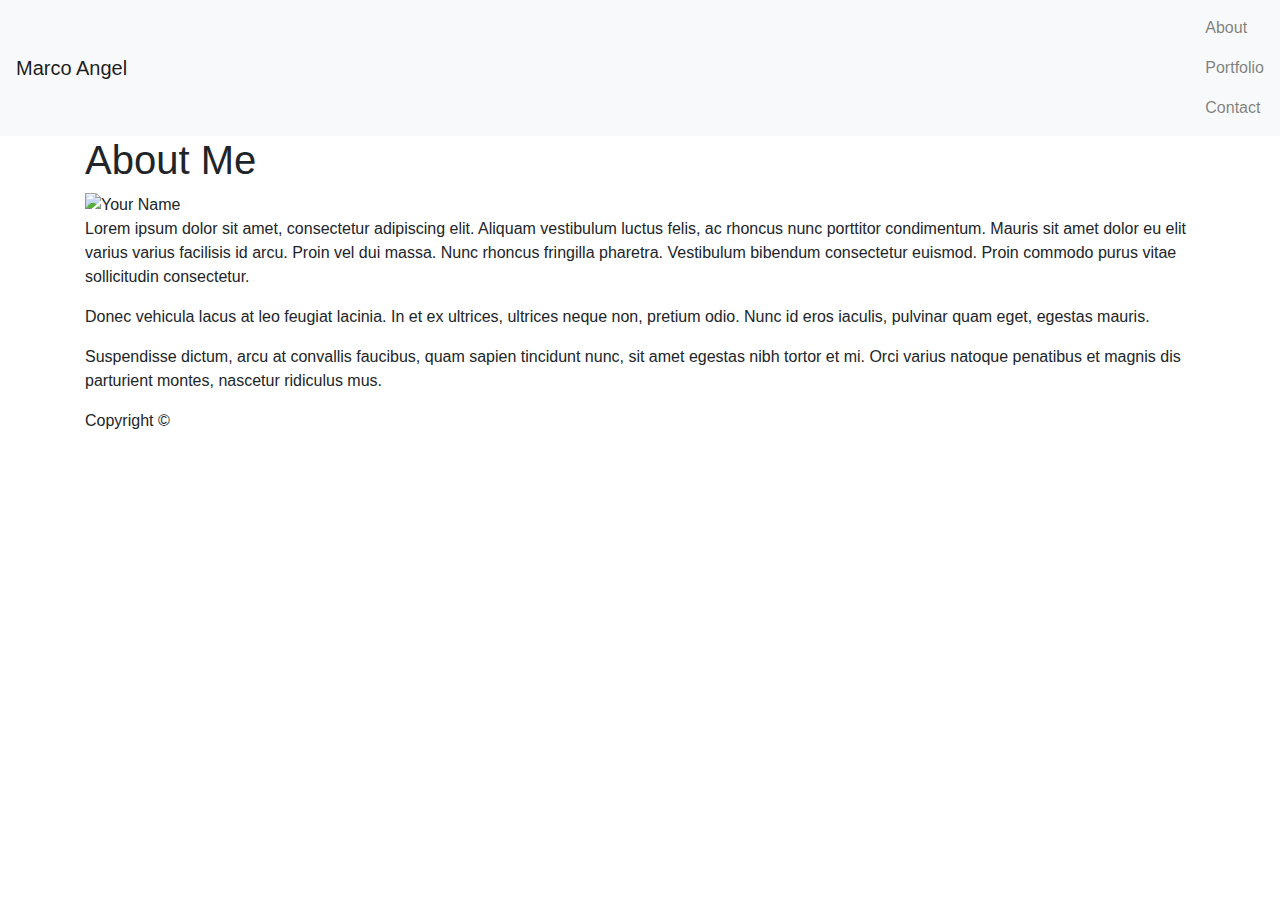
==== index.html @ bd888613 "Created a nav bar for the index, contact and portfolio html files" ====
<!doctype html>
<html lang="en-us">

<head>
  <meta charset="UTF-8">
  <title>About | Your Name</title>
  <link rel="stylesheet" type="text/css" href="assets/css/style.css">
  <link rel="stylesheet" href="https://stackpath.bootstrapcdn.com/bootstrap/4.3.1/css/bootstrap.min.css"
    integrity="sha384-ggOyR0iXCbMQv3Xipma34MD+dH/1fQ784/j6cY/iJTQUOhcWr7x9JvoRxT2MZw1T" crossorigin="anonymous">
  <script src="https://stackpath.bootstrapcdn.com/bootstrap/4.3.1/js/bootstrap.min.js"
    integrity="sha384-JjSmVgyd0p3pXB1rRibZUAYoIIy6OrQ6VrjIEaFf/nJGzIxFDsf4x0xIM+B07jRM"
    crossorigin="anonymous"></script>
</head>

<body>

  <header>
    <nav class="navbar navbar-light bg-light">
      <a href="index.html" class="navbar-brand">Marco Angel</a>

      <ul class="navbar-nav">
        <li>
          <a href="index.html" class="nav-link">About</a>
        </li>
        <li>
          <a href="portfolio.html" class="nav-link">Portfolio</a>
        </li>
        <li>
          <a href="contact.html" class="nav-link">Contact</a>
        </li>
      </ul>
    </nav>
    </div>
  </header>

  <div id="main-container" class="container">
    <section class="main-section">
      <h1>About Me</h1>

      <img src="assets/images/cat.jpg" class="auth-image" alt="Your Name">

      <p>Lorem ipsum dolor sit amet, consectetur adipiscing elit. Aliquam vestibulum luctus felis, ac rhoncus nunc
        porttitor condimentum. Mauris sit amet dolor eu elit varius varius facilisis id arcu. Proin vel dui massa. Nunc
        rhoncus fringilla pharetra. Vestibulum bibendum consectetur euismod. Proin commodo purus vitae sollicitudin
        consectetur.</p>

      <p>Donec vehicula lacus at leo feugiat lacinia. In et ex ultrices, ultrices neque non, pretium odio. Nunc id eros
        iaculis, pulvinar quam eget, egestas mauris.</p>

      <p>Suspendisse dictum, arcu at convallis faucibus, quam sapien tincidunt nunc, sit amet egestas nibh tortor et mi.
        Orci varius natoque penatibus et magnis dis parturient montes, nascetur ridiculus mus.</p>

    </section>

  </div>

  <footer>
    <div class="container">
      Copyright &copy;
    </div>
  </footer>
</body>

</html>
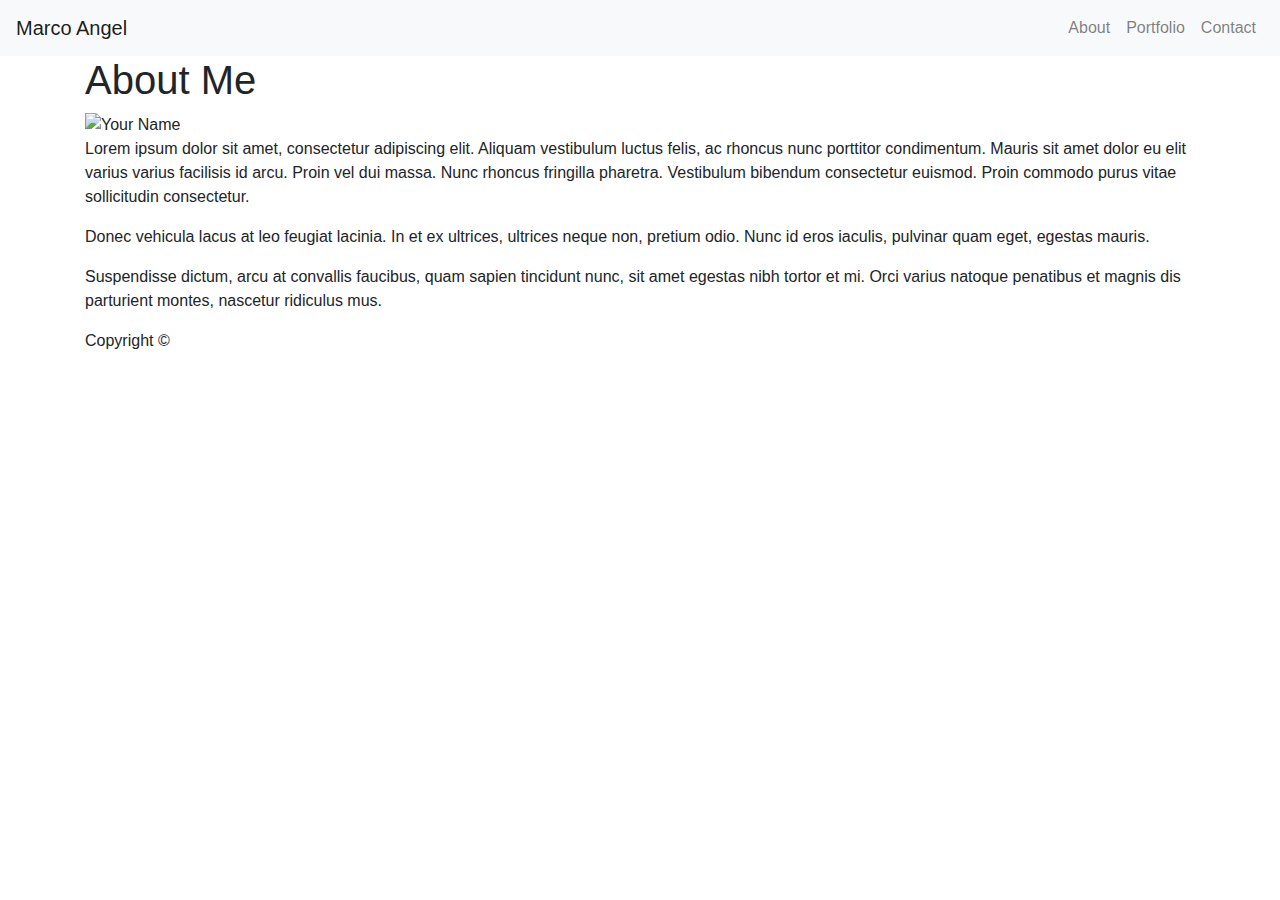
==== commit 16befe1e: "Linked the logo id class to the span element on the header and moved the nav links into a row instea" ====
--- a/index.html
+++ b/index.html
@@ -15,22 +15,22 @@
 <body>
 
   <header>
-    <nav class="navbar navbar-light bg-light">
-      <a href="index.html" class="navbar-brand">Marco Angel</a>
-
-      <ul class="navbar-nav">
-        <li>
-          <a href="index.html" class="nav-link">About</a>
-        </li>
-        <li>
-          <a href="portfolio.html" class="nav-link">Portfolio</a>
-        </li>
-        <li>
-          <a href="contact.html" class="nav-link">Contact</a>
-        </li>
-      </ul>
+    <nav class="navbar navbar-expand-lg navbar-light bg-light">
+      <a href="index.html" class="navbar-brand"><span id="logo">Marco Angel</span></a>
+      <div class="collapse navbar-collapse">
+        <ul class="navbar-nav ml-auto">
+          <li>
+            <a href="index.html" class="nav-link">About</a>
+          </li>
+          <li>
+            <a href="portfolio.html" class="nav-link">Portfolio</a>
+          </li>
+          <li>
+            <a href="contact.html" class="nav-link">Contact</a>
+          </li>
+        </ul>
+      </div>
     </nav>
-    </div>
   </header>
 
   <div id="main-container" class="container">
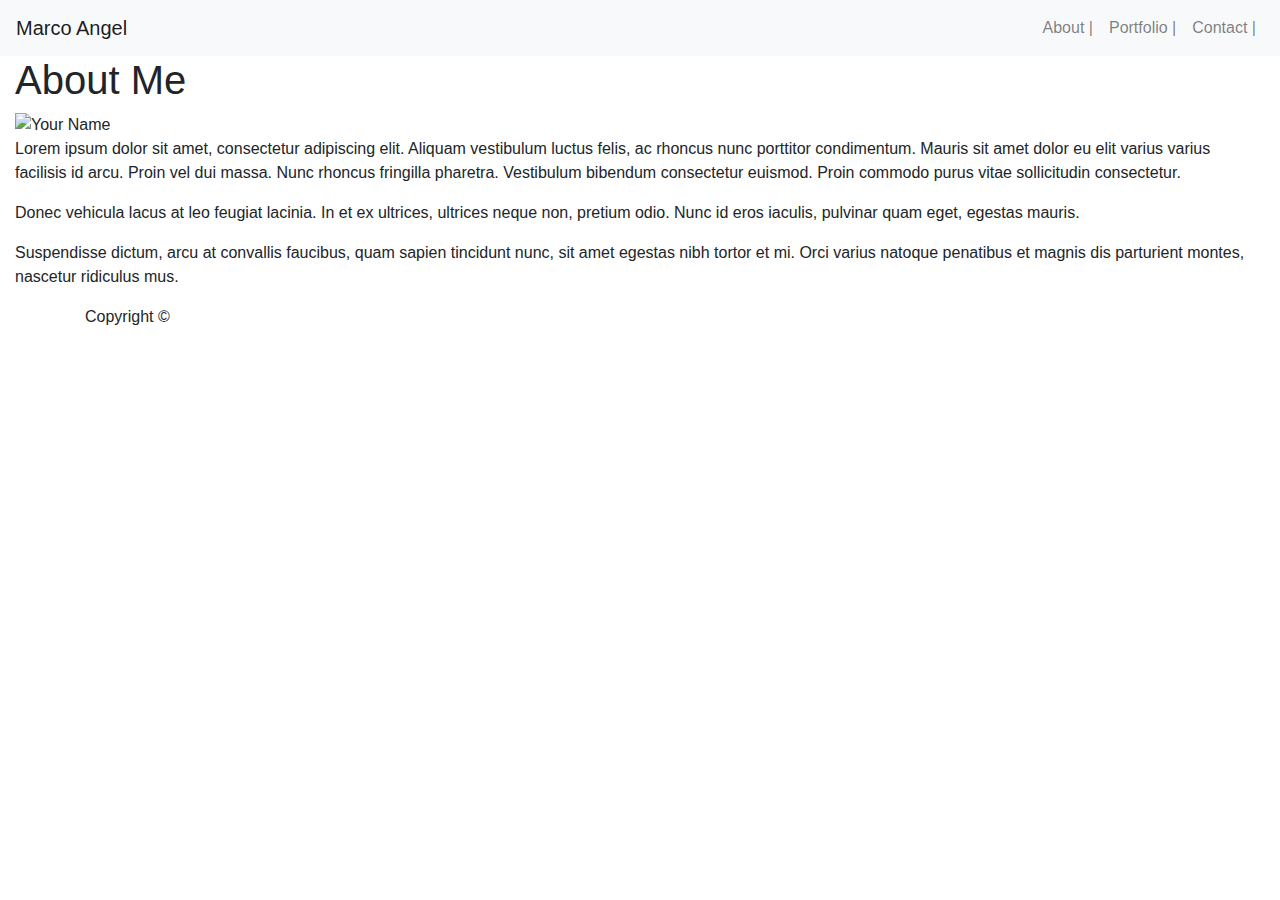
==== commit 04ac221d: "Added a button for nav links when the screen size is small" ====
--- a/index.html
+++ b/index.html
@@ -14,29 +14,35 @@
 
 <body>
 
-  <header>
+  <header id="masthead">
+  
     <nav class="navbar navbar-expand-lg navbar-light bg-light">
       <a href="index.html" class="navbar-brand"><span id="logo">Marco Angel</span></a>
-      <div class="collapse navbar-collapse">
+      <button class="navbar-toggler" type="button" data-toggle="collapse" data-target="#navbar" aria-controls="navbar" aria-expanded="false" aria-label="Toggle navigation">
+          <span class="navbar-toggler-icon"></span>
+        </button>
+      
+      <div class="collapse navbar-collapse" id="navbar">
         <ul class="navbar-nav ml-auto">
           <li>
-            <a href="index.html" class="nav-link">About</a>
+            <a href="index.html" class="nav-link">About |</a>
           </li>
           <li>
-            <a href="portfolio.html" class="nav-link">Portfolio</a>
+            <a href="portfolio.html" class="nav-link">Portfolio |</a>
           </li>
           <li>
-            <a href="contact.html" class="nav-link">Contact</a>
+            <a href="contact.html" class="nav-link">Contact |</a>
           </li>
         </ul>
       </div>
     </nav>
   </header>
 
-  <div id="main-container" class="container">
+  <div id="main-container" class="container-fluid">
     <section class="main-section">
-      <h1>About Me</h1>
-
+      <div class="row">
+        <div class="col"> 
+       <h1>About Me</h1>
       <img src="assets/images/cat.jpg" class="auth-image" alt="Your Name">
 
       <p>Lorem ipsum dolor sit amet, consectetur adipiscing elit. Aliquam vestibulum luctus felis, ac rhoncus nunc
@@ -50,6 +56,12 @@
       <p>Suspendisse dictum, arcu at convallis faucibus, quam sapien tincidunt nunc, sit amet egestas nibh tortor et mi.
         Orci varius natoque penatibus et magnis dis parturient montes, nascetur ridiculus mus.</p>
 
+        </div>
+      </div>
+    
+
+
+
     </section>
 
   </div>
@@ -59,6 +71,9 @@
       Copyright &copy;
     </div>
   </footer>
+  <script src="https://code.jquery.com/jquery-3.2.1.slim.min.js" integrity="sha384-KJ3o2DKtIkvYIK3UENzmM7KCkRr/rE9/Qpg6aAZGJwFDMVNA/GpGFF93hXpG5KkN" crossorigin="anonymous"></script>
+<script src="https://cdnjs.cloudflare.com/ajax/libs/popper.js/1.12.9/umd/popper.min.js" integrity="sha384-ApNbgh9B+Y1QKtv3Rn7W3mgPxhU9K/ScQsAP7hUibX39j7fakFPskvXusvfa0b4Q" crossorigin="anonymous"></script>
+<script src="https://maxcdn.bootstrapcdn.com/bootstrap/4.0.0/js/bootstrap.min.js" integrity="sha384-JZR6Spejh4U02d8jOt6vLEHfe/JQGiRRSQQxSfFWpi1MquVdAyjUar5+76PVCmYl" crossorigin="anonymous"></script>
 </body>
 
 </html>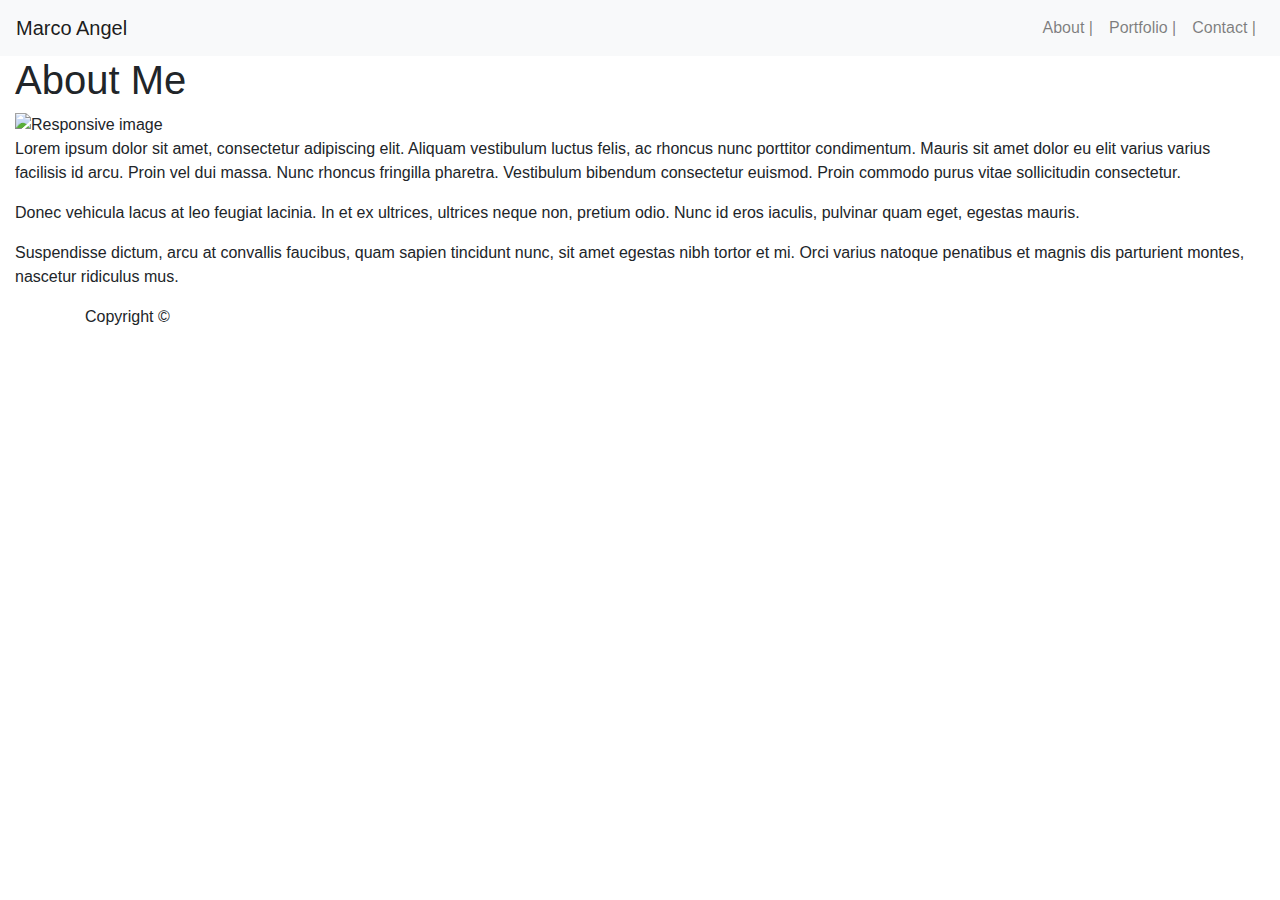
==== commit 240955b9: "made the picture on index file resposive using img fluid" ====
--- a/index.html
+++ b/index.html
@@ -43,7 +43,8 @@
       <div class="row">
         <div class="col"> 
        <h1>About Me</h1>
-      <img src="assets/images/cat.jpg" class="auth-image" alt="Your Name">
+     <!---<img src="assets/images/cat.jpg" class="auth-image" alt="Marco Angel">-->
+     <img src="assets/images/cat.jpg" class="img-fluid" alt="Responsive image">
 
       <p>Lorem ipsum dolor sit amet, consectetur adipiscing elit. Aliquam vestibulum luctus felis, ac rhoncus nunc
         porttitor condimentum. Mauris sit amet dolor eu elit varius varius facilisis id arcu. Proin vel dui massa. Nunc
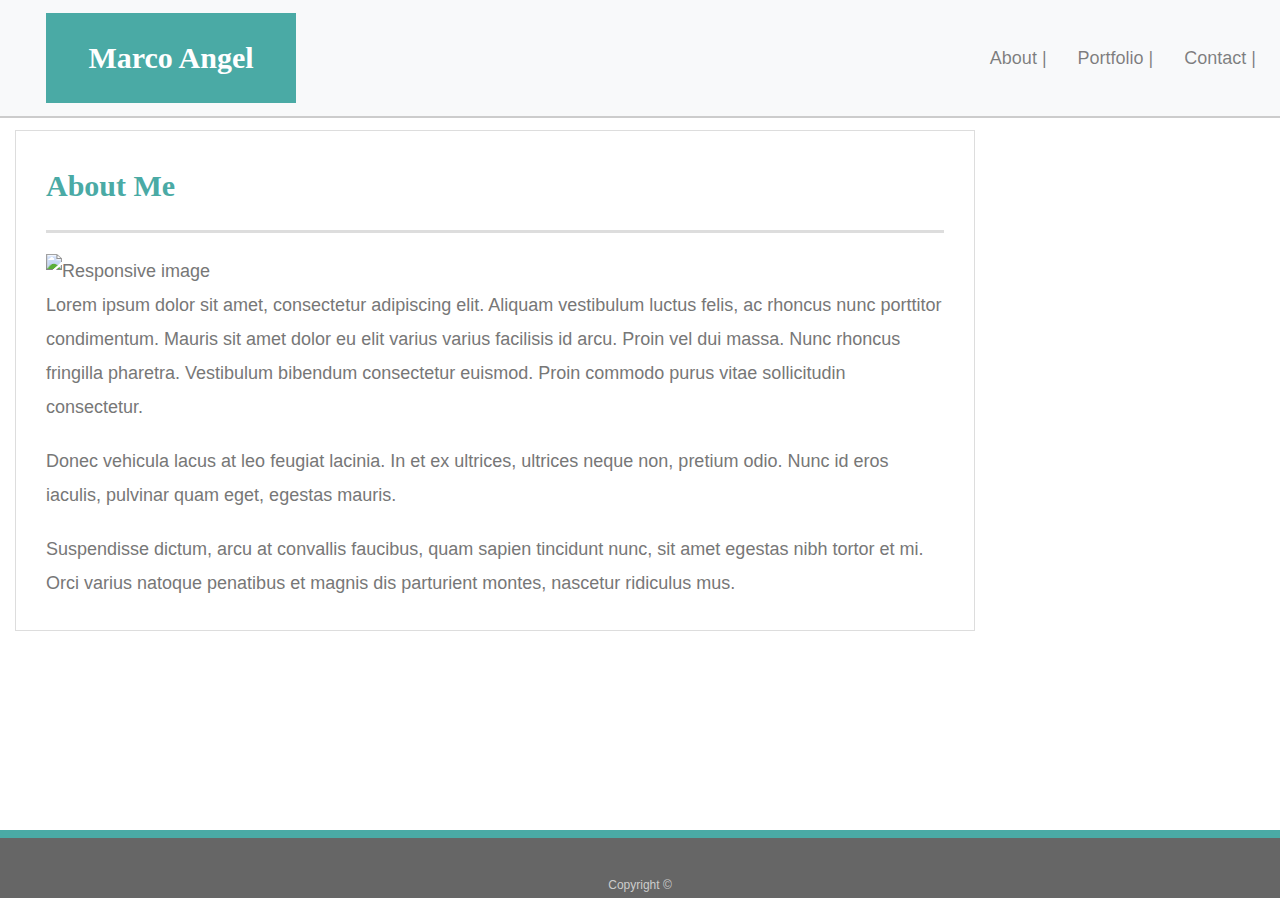
==== commit 1f51f7b4: "Deleted hover-styles and sticky-footer files and moved style dot css file into main folder" ====
--- a/index.html
+++ b/index.html
@@ -4,12 +4,13 @@
 <head>
   <meta charset="UTF-8">
   <title>About | Your Name</title>
-  <link rel="stylesheet" type="text/css" href="assets/css/style.css">
   <link rel="stylesheet" href="https://stackpath.bootstrapcdn.com/bootstrap/4.3.1/css/bootstrap.min.css"
     integrity="sha384-ggOyR0iXCbMQv3Xipma34MD+dH/1fQ784/j6cY/iJTQUOhcWr7x9JvoRxT2MZw1T" crossorigin="anonymous">
   <script src="https://stackpath.bootstrapcdn.com/bootstrap/4.3.1/js/bootstrap.min.js"
     integrity="sha384-JjSmVgyd0p3pXB1rRibZUAYoIIy6OrQ6VrjIEaFf/nJGzIxFDsf4x0xIM+B07jRM"
-    crossorigin="anonymous"></script>
+    crossorigin="anonymous"></script> 
+  <link rel="stylesheet" type="text/css" href="style.css">
+
 </head>
 
 <body>
--- a/style.css
+++ b/style.css
@@ -0,0 +1,226 @@
+body {
+  font-family: Arial, "Helvetica Neue", Helvetica, sans-serif;
+  font-size: 18px;
+  line-height: 34px;
+  color: #777777;
+  background: url("../Bootstrap-Portfolio/assets/images/concrete_seamless.png");
+}
+
+* {
+  box-sizing: border-box;
+}
+
+/* general */
+
+.container {
+  width: 100%;
+  max-width: 960px;
+  margin: 0 auto;
+  clear: both;
+}
+
+h1,
+h2,
+h3,
+p {
+  margin-bottom: 20px;
+}
+
+p:last-child {
+  margin-bottom: 0;
+}
+
+h1,
+h2,
+h3 {
+  font-family: Georgia, Times, "Times New Roman", serif;
+  font-weight: 700;
+  color: #4aaaa5;
+}
+
+h1 {
+  padding-bottom: 20px;
+  font-size: 30px;
+  line-height: 49px;
+  border-bottom: 3px solid #dddddd;
+}
+
+h2,
+h3 {
+  font-size: 22px;
+}
+
+/* header */
+
+#masthead {
+  position: fixed;
+  z-index: 99;
+  width: 100%;
+  margin: 0 0 30px;
+  overflow: auto;
+  color: #ffffff;
+  background: #ffffff;
+  border-bottom: 2px solid #cccccc;
+}
+
+#logo {
+  float: left;
+  width: 250px;
+  height: 90px;
+  font-family: Georgia, Times, "Times New Roman", serif;
+  font-size: 30px;
+  font-weight: 700;
+  line-height: 90px;
+  color: #ffffff;
+  text-align: center;
+  text-decoration: none;
+  background: #4aaaa5;
+}
+
+nav {
+  margin-top: 0px;
+}
+
+nav a {
+  display: inline-block;
+  padding-left: 15px;
+  margin-left: 15px;
+  line-height: 18px;
+  color: #999;
+  text-decoration: none;
+  border-left: 1px solid #efefef;
+}
+
+nav a:first-child {
+  border-left: 0 none;
+}
+
+/* footer */
+
+footer {
+  padding: 30px 0;
+  clear: both;
+  font-size: 12px;
+  color: #ffffff;
+  color: #cccccc;
+  text-align: center;
+  background: #666666;
+  border-top: 8px solid #4aaaa5;
+  height: 50px;
+}
+
+h3, h2 {
+  padding-bottom: 20px;
+  margin-bottom: 15px;
+  line-height: 22px;
+  border-bottom: 2px solid #eeeeee;
+}
+
+/* main */
+
+#main-container {
+  padding-top: 130px;
+  min-height: calc(100vh - 70px);
+}
+
+.main-section {
+  float: left;
+  width: 100%;
+  max-width: 960px;
+  padding: 30px;
+  margin: 0 0 40px;
+  background: #ffffff;
+  border: 1px solid #dddddd;
+}
+
+/* portfolio page */
+
+.work {
+  position: relative;
+  float: left;
+  width: 274px;
+  margin: 20px 0 25px;
+  overflow: auto;
+}
+
+.work:nth-child(even) {
+  margin-right: 40px;
+}
+
+.work img {
+  width: 100%;
+  border: 0 none;
+  opacity: 0.8;
+}
+
+.work h3 {
+  position: absolute;
+  bottom: 20px;
+  width: 100%;
+  padding: 15px;
+  margin-bottom: 0;
+  font-weight: 300;
+  line-height: 30px;
+  color: #ffffff;
+  text-align: center;
+  background: #4aaaa5;
+  border-bottom: 0;
+}
+
+.auth-image {
+  float: left;
+  width: 200px;
+  height: auto;
+  margin-top: 10px;
+  margin-right: 25px;
+}
+
+/* contact page */
+
+#contact-form ul {
+  margin-bottom: 20px;
+}
+
+#contact-form li {
+  margin-bottom: 10px;
+}
+
+label,
+input[type=text],
+input[type=email],
+textarea {
+  display: block;
+  width: 100%;
+}
+
+input[type=text],
+input[type=email],
+textarea {
+  height: 35px;
+  padding: 0 10px;
+  font-size: 14px;
+  border: 1px solid #dddddd;
+}
+
+textarea {
+  height: 200px;
+}
+
+input[type=submit] {
+  padding: 10px 30px;
+  font-size: 18px;
+  color: #ffffff;
+  cursor: pointer;
+  background: #4aaaa5;
+  border: 0 none;
+}
+
+
+.flexContainer {
+  display: flex;
+}
+
+.flexContainer > li {
+  flex: 1;
+}
+
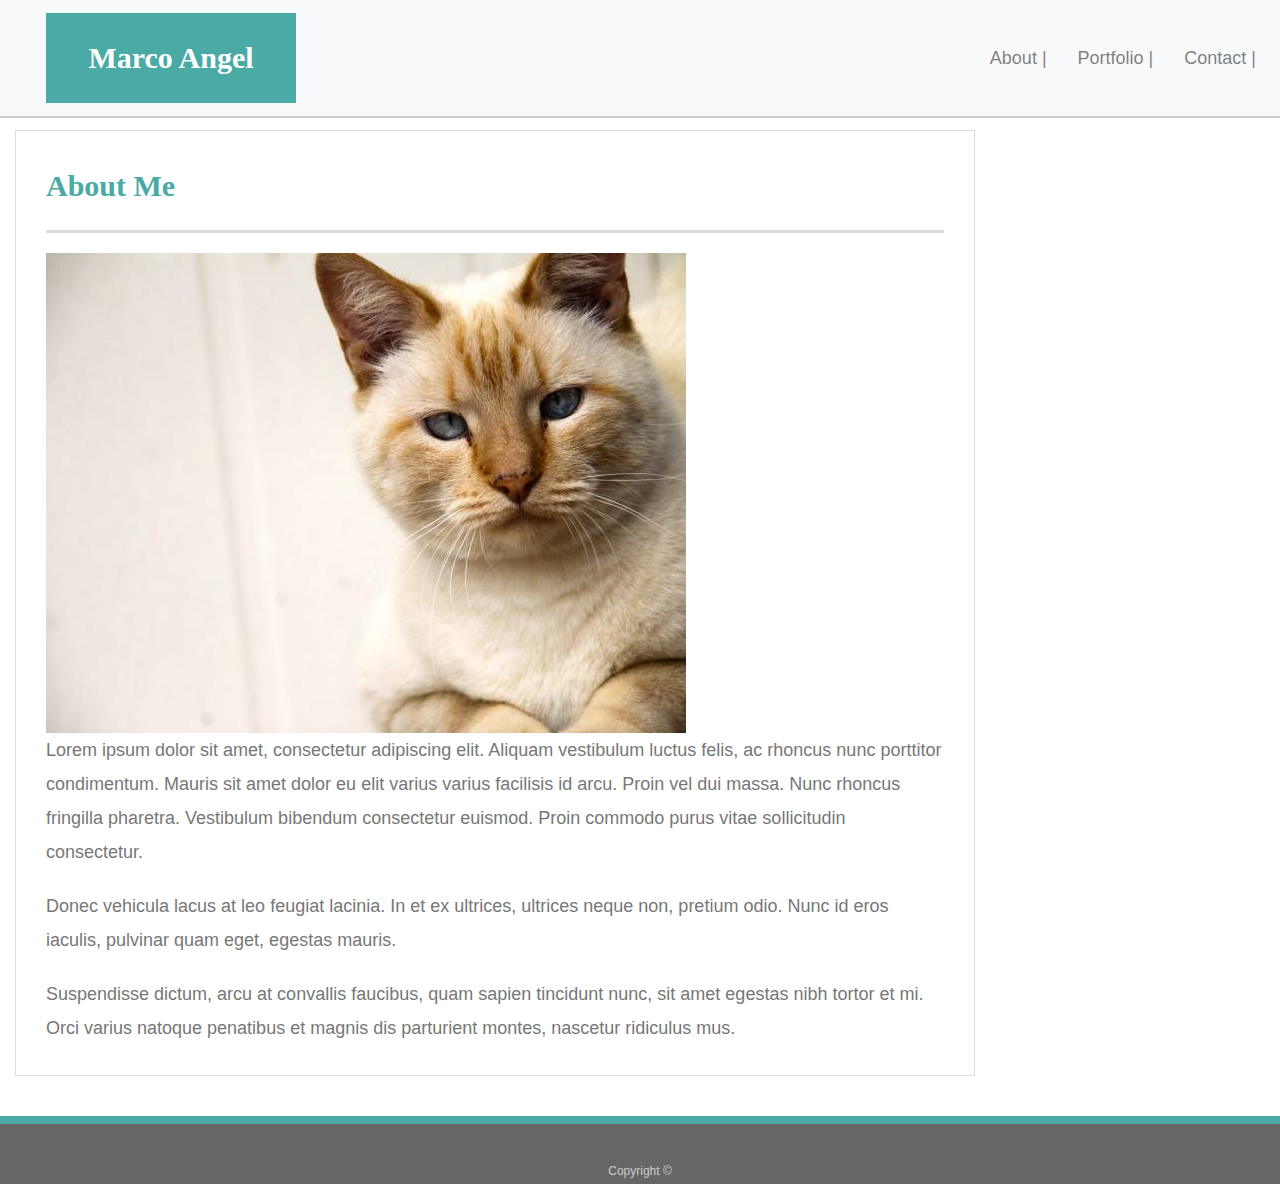
==== commit af36d6be: "Deleted assets folder and moved the images folder into main folder" ====
--- a/index.html
+++ b/index.html
@@ -45,7 +45,7 @@
         <div class="col"> 
        <h1>About Me</h1>
      <!---<img src="assets/images/cat.jpg" class="auth-image" alt="Marco Angel">-->
-     <img src="assets/images/cat.jpg" class="img-fluid" alt="Responsive image">
+     <img src="images/cat.jpg" class="img-fluid" alt="Responsive image">
 
       <p>Lorem ipsum dolor sit amet, consectetur adipiscing elit. Aliquam vestibulum luctus felis, ac rhoncus nunc
         porttitor condimentum. Mauris sit amet dolor eu elit varius varius facilisis id arcu. Proin vel dui massa. Nunc
--- a/style.css
+++ b/style.css
@@ -3,7 +3,7 @@
   font-size: 18px;
   line-height: 34px;
   color: #777777;
-  background: url("../Bootstrap-Portfolio/assets/images/concrete_seamless.png");
+  background: url("../Bootstrap-Portfolio/images/concrete_seamless.png");
 }
 
 * {
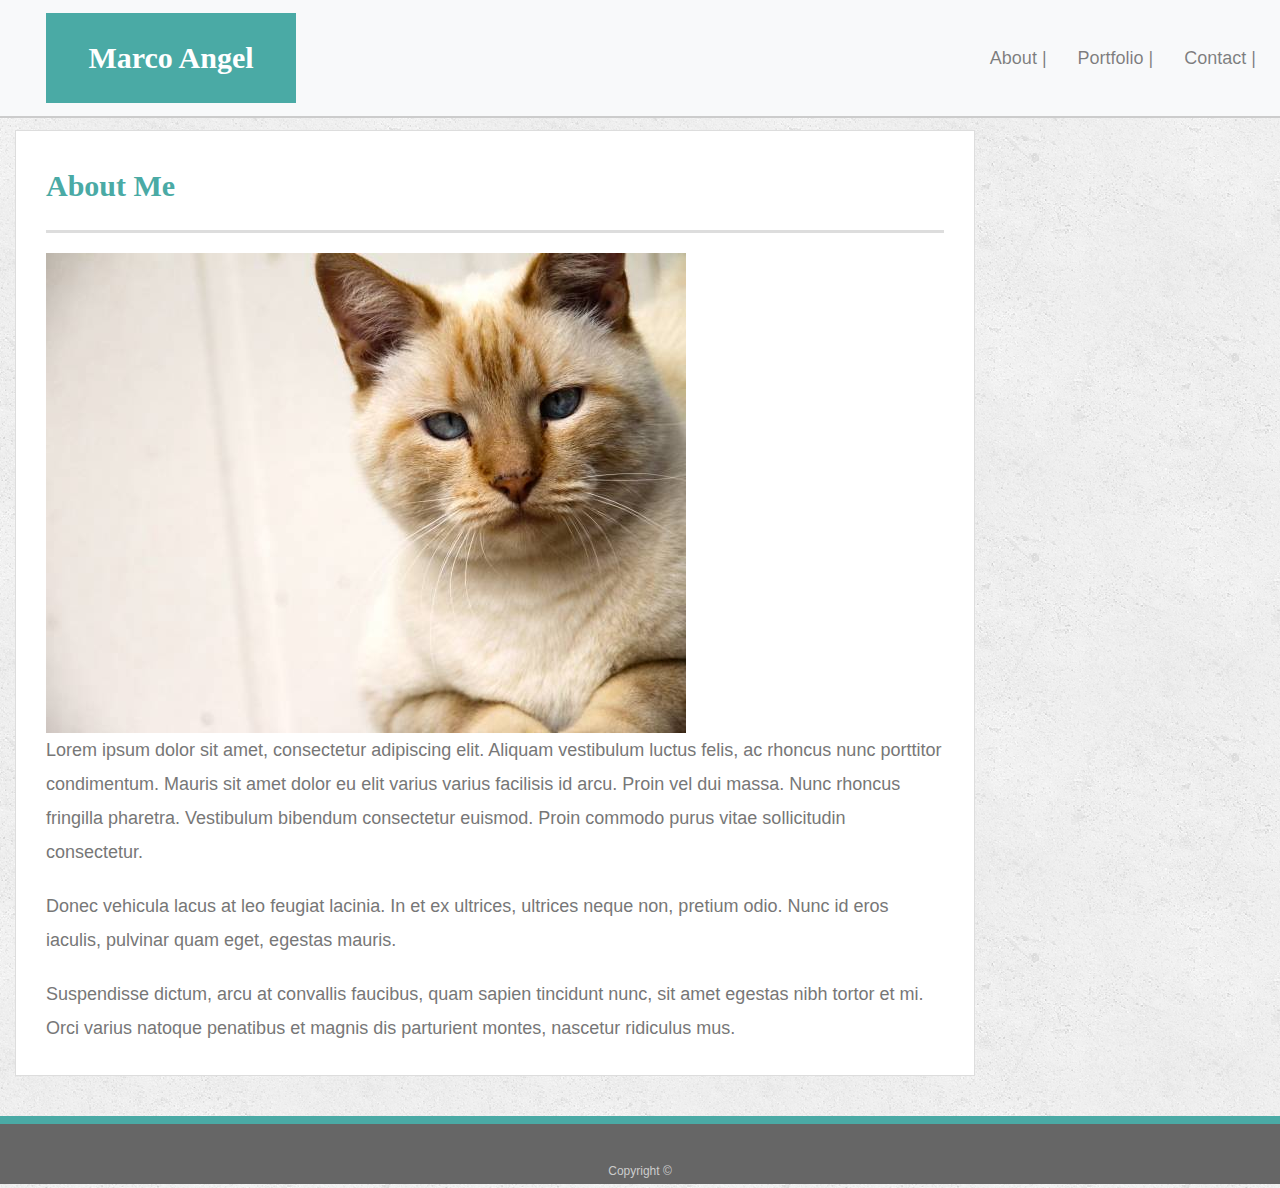
==== commit 14b6a881: "deleted images folder and moved all images to main folder" ====
--- a/index.html
+++ b/index.html
@@ -45,7 +45,7 @@
         <div class="col"> 
        <h1>About Me</h1>
      <!---<img src="assets/images/cat.jpg" class="auth-image" alt="Marco Angel">-->
-     <img src="images/cat.jpg" class="img-fluid" alt="Responsive image">
+     <img src="garfield.jpg" class="img-fluid" alt="Responsive image">
 
       <p>Lorem ipsum dolor sit amet, consectetur adipiscing elit. Aliquam vestibulum luctus felis, ac rhoncus nunc
         porttitor condimentum. Mauris sit amet dolor eu elit varius varius facilisis id arcu. Proin vel dui massa. Nunc
--- a/style.css
+++ b/style.css
@@ -3,7 +3,7 @@
   font-size: 18px;
   line-height: 34px;
   color: #777777;
-  background: url("../Bootstrap-Portfolio/images/concrete_seamless.png");
+  background: url("concrete_seamless.png");
 }
 
 * {
